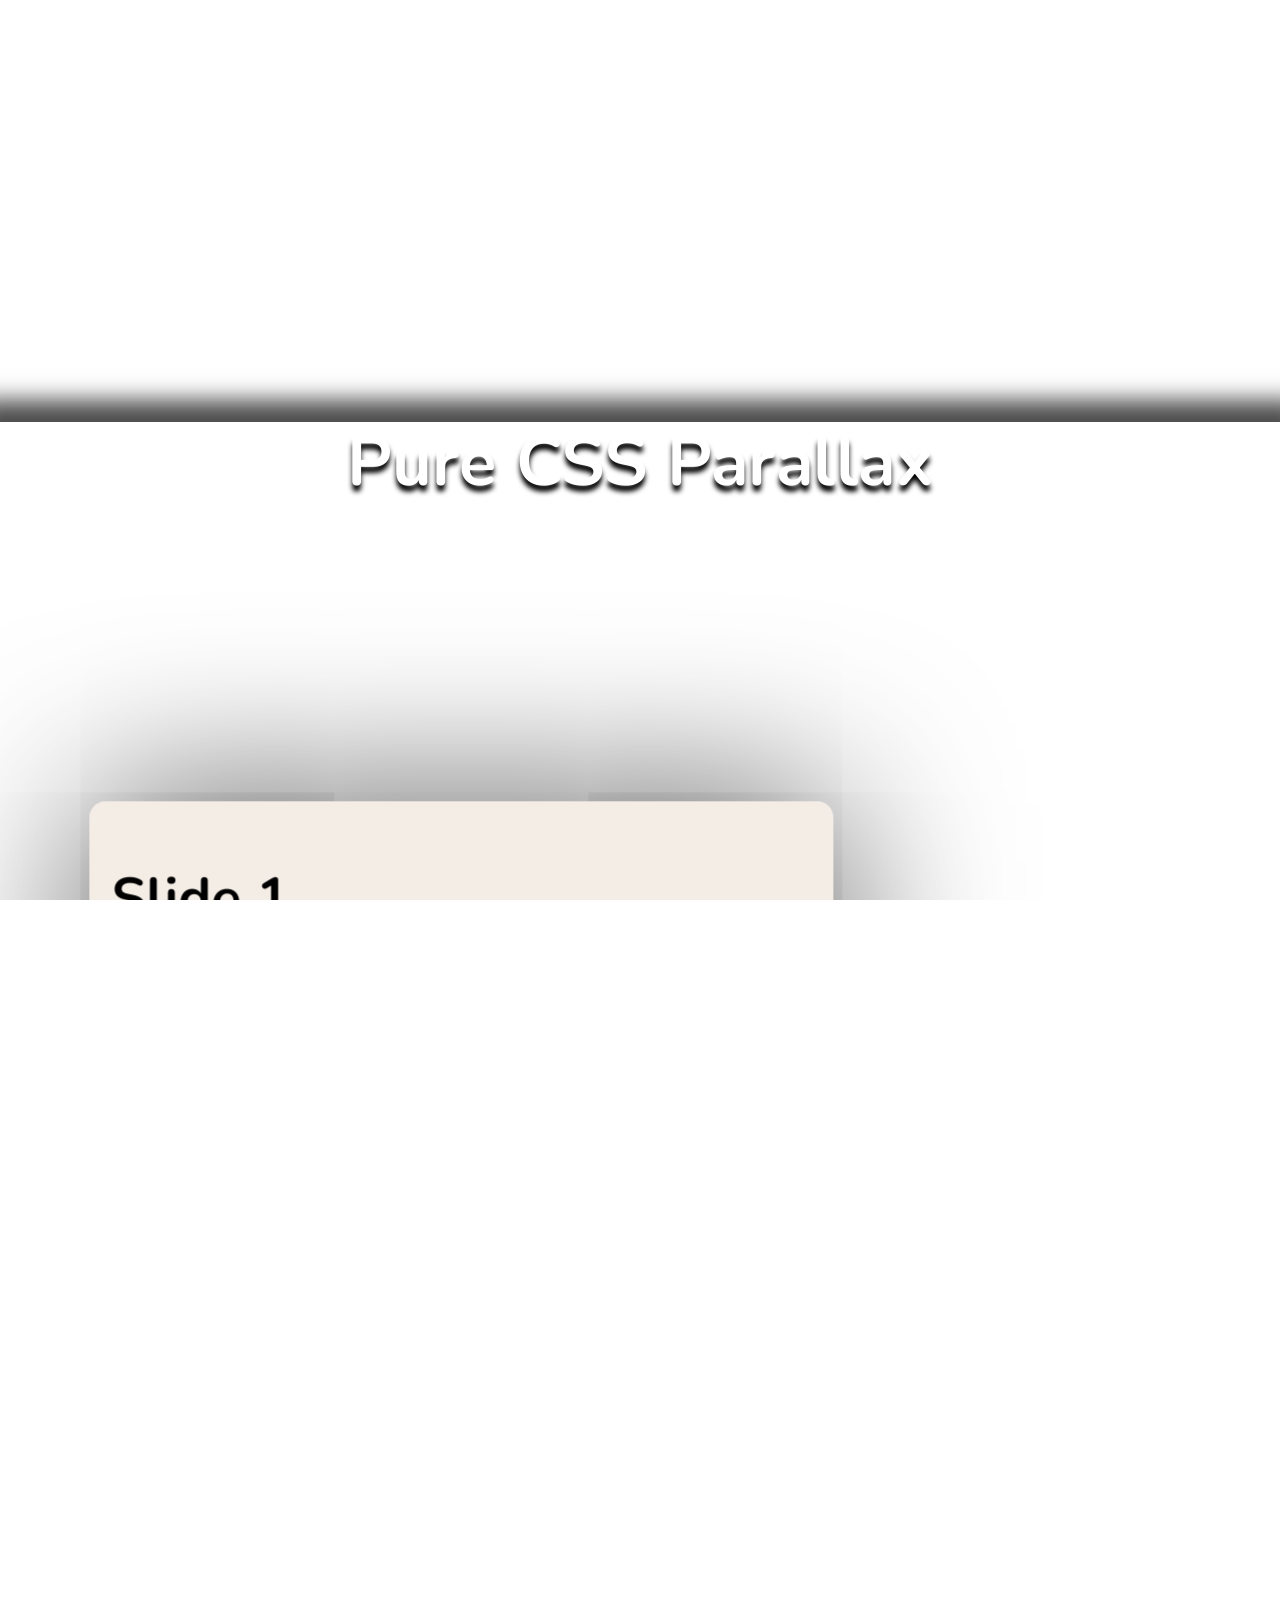
==== index.html @ 634a0938 "My branch" ====
<!DOCTYPE html>
<html lang="en">

  <head>
    <meta charset="UTF-8">
    <title>Pure CSS Parallax Scrolling</title>
    <link rel="stylesheet" href="./style.css">
<script src="https://public.codepenassets.com/js/prefixfree-1.0.7.min.js"></script>

  </head>
    
  <body>
  <div id="title" class="slide header">
  <h1>Pure CSS Parallax</h1>
</div>

<div id="slide1" class="slide">
  <div class="title">
    <h1>Slide 1</h1>
    <p>Lorem ipsum dolor sit amet, in velit iudico mandamus sit, persius dolorum in per, postulant mnesarchum cu nam. Malis movet ornatus id vim, feugait detracto est ea, eam eruditi conceptam in. Ne sit explicari interesset. Labores perpetua cum at. Id viris docendi denique vim.</p>
  </div>
</div>

<div id="slide2" class="slide">
  <div class="title">
    <h1>Slide 2</h1>
    <p>Lorem ipsum dolor sit amet, in velit iudico mandamus sit, persius dolorum in per, postulant mnesarchum cu nam. Malis movet ornatus id vim, feugait detracto est ea, eam eruditi conceptam in. Ne sit explicari interesset. Labores perpetua cum at. Id viris docendi denique vim.</p>
  </div>
  <img src="https://picsum.photos/980/600">
  <img src="https://picsum.photos/960/600"> 
</div>

<div id="slide3" class="slide">
  <div class="title">
    <h1>Slide 3</h1>
    <p>Lorem ipsum dolor sit amet, in velit iudico mandamus sit, persius dolorum in per, postulant mnesarchum cu nam. Malis movet ornatus id vim, feugait detracto est ea, eam eruditi conceptam in. Ne sit explicari interesset. Labores perpetua cum at. Id viris docendi denique vim.</p>
  </div>
</div>

<div id="slide4" class="slide header">
    <h1>The End</h1>
</div>
    
  </body>
  
</html>
---- style.css ----
@import url(https://fonts.googleapis.com/css?family=Nunito);

html {
  height: 100%;
  overflow: hidden;
  font-size: clamp(14px, 3.5vw, 22px);
}

body { 
  margin:0;
  padding:0;
	perspective: 200rem;
	transform-style: preserve-3d;
  height: 100%;
  overflow-y: scroll;
  overflow-x: hidden;
  font-family: Nunito;
}

h1 {
   font-size: 2.5rem
}

#title {
  background-image: url("https://picsum.photos/640/480");
  z-index:3;
}

#title h1 {
 transform: translateZ(40rem) translateY(7.5rem);
 transform-origin: 50% 100%
}

.header {
  text-align: center;
  color: #fff;
  text-shadow: 0 .2rem .2rem #000;
}

p {
  font-size: 1.5rem;
  line-height: 1.5;
  color: #333;
}

.title {
  width: 50rem;
  max-width: 700px;
  padding: 1rem;
  border-radius: .75rem;
  background: rgba(240,230,220, .7);
  box-shadow: 0 0 8rem rgba(0, 0, 0, .7);
  z-index: 2;
  position: relative;
}

.title:not(#slide2 .title) {
  transform: translateZ(-100rem) scale(1.5);
}

.slide {
  position: relative;
  padding: 10rem 0;
  min-height: 100vh;
  width: 100vw;
  box-sizing: border-box;
	transform-style: inherit;
}

.slide:before {
  content: "";
  position: absolute;
  top: 0;
  bottom: 0;
  left: 0;
  right: 0;
  box-shadow: 0 0 1rem 1rem rgba(0, 0, 0, .7);
}

.slide, .slide:before {
  background: 50% 50% / cover;  
}

#slide1:before {
  background-image: url("https://picsum.photos/960/520");
  transform: translateZ(-200rem) scale(2);
}

#slide2 {
  background-image: url("https://picsum.photos/960/400");
  z-index: 2;
}

#slide3:before {
  background-image: url("https://picsum.photos/980/600");
  transform: translateZ(-200rem) scale(2);
}

#slide4 {
  background: #222;
}

.slide:nth-child(2n) .title {
  margin-left: 0;
  margin-right: auto;
}

.slide:nth-child(2n+1) .title {
  margin-left: auto;
  margin-right: 10rem;
}

img {
  position: absolute;
  top: 50%;
  left: 35%;
  width: 30rem;
  height: 16rem;
  transform: translateZ(80rem) scale(.5) translateX(-94%) translateY(-120%) rotate(2deg);
  padding: .5rem;
  border-radius: .25rem;
  background: rgba(240,230,220, .7);
  box-shadow: 0 0 8rem rgba(0, 0, 0, .7);
}

img:last-of-type {
  transform: translateZ(100rem) scale(.3) translateX(-104%) translateY(-60%) rotate(-5deg);
}
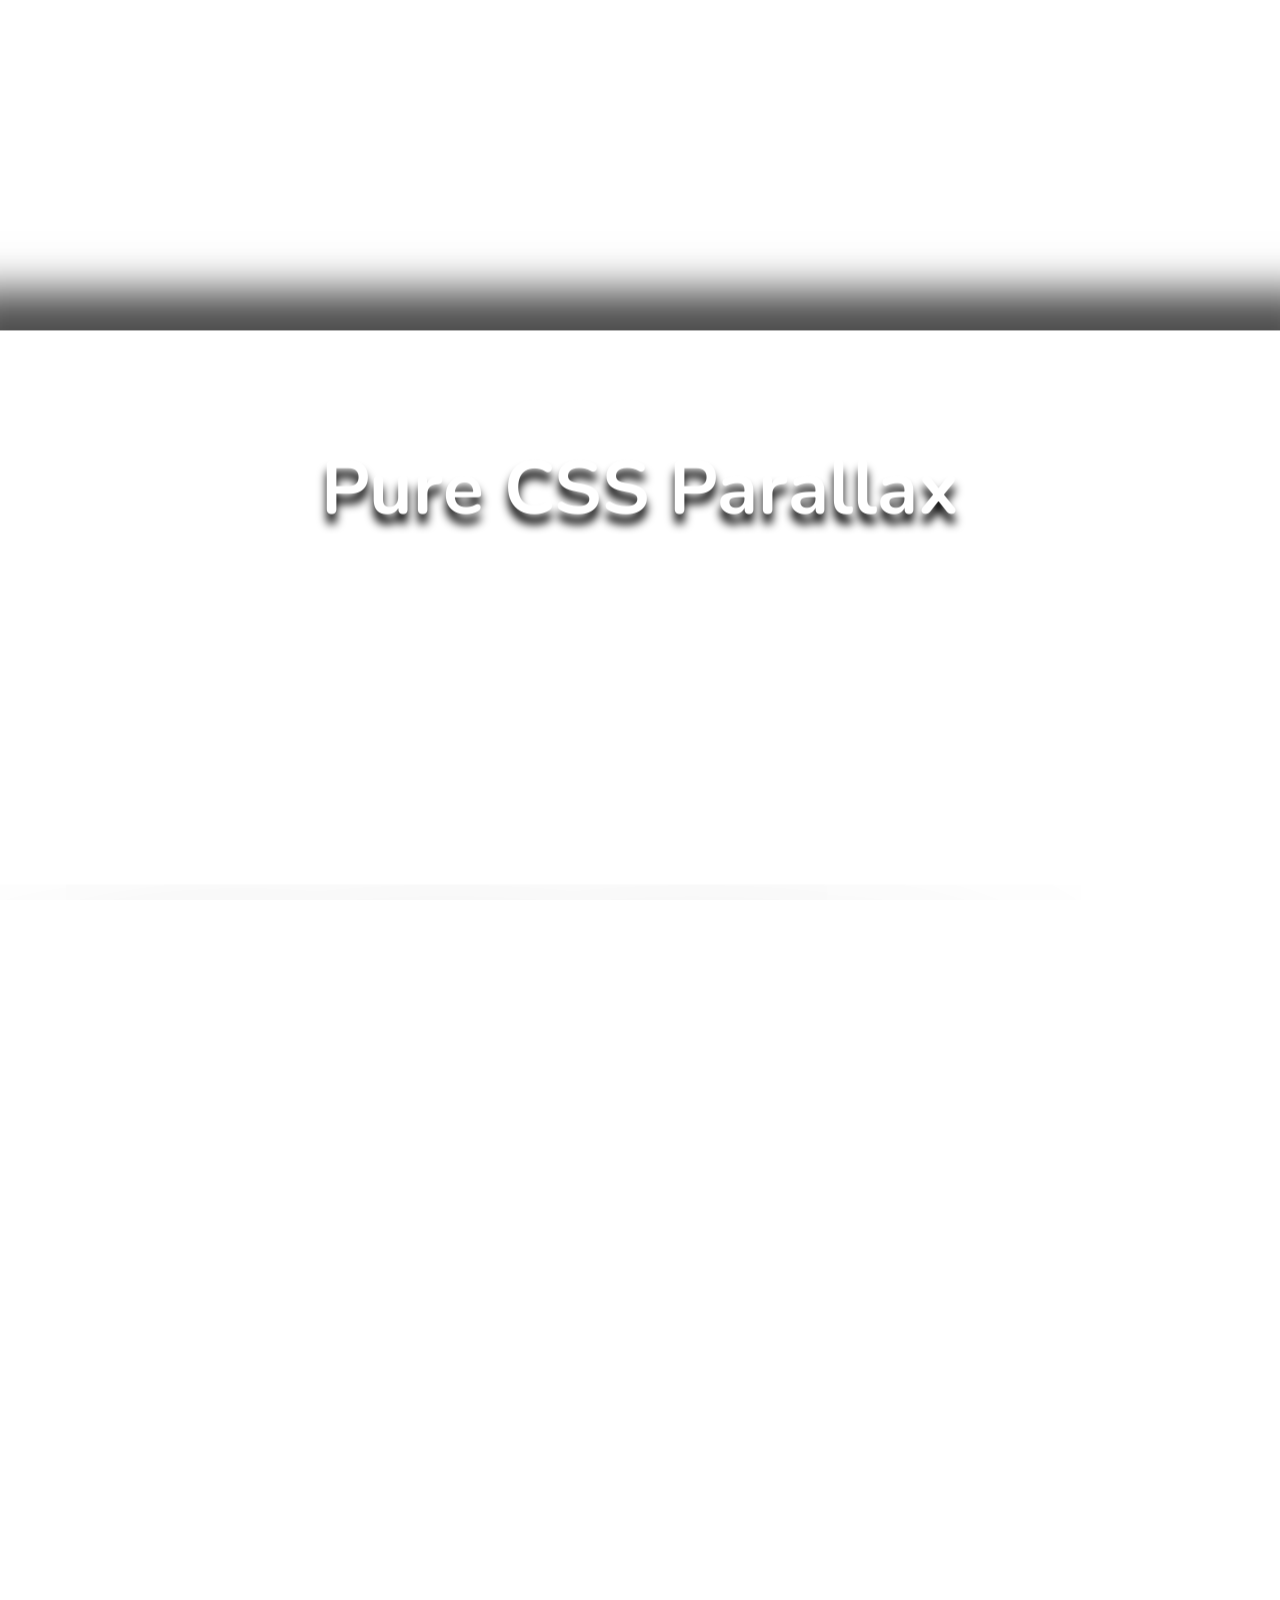
==== commit 889903fa: "Refactor HTML structure for parallax slides" ====
--- a/index.html
+++ b/index.html
@@ -5,41 +5,42 @@
     <meta charset="UTF-8">
     <title>Pure CSS Parallax Scrolling</title>
     <link rel="stylesheet" href="./style.css">
-<script src="https://public.codepenassets.com/js/prefixfree-1.0.7.min.js"></script>
-
   </head>
     
   <body>
-  <div id="title" class="slide header">
-  <h1>Pure CSS Parallax</h1>
-</div>
-
-<div id="slide1" class="slide">
-  <div class="title">
-    <h1>Slide 1</h1>
-    <p>Lorem ipsum dolor sit amet, in velit iudico mandamus sit, persius dolorum in per, postulant mnesarchum cu nam. Malis movet ornatus id vim, feugait detracto est ea, eam eruditi conceptam in. Ne sit explicari interesset. Labores perpetua cum at. Id viris docendi denique vim.</p>
-  </div>
-</div>
-
-<div id="slide2" class="slide">
-  <div class="title">
-    <h1>Slide 2</h1>
-    <p>Lorem ipsum dolor sit amet, in velit iudico mandamus sit, persius dolorum in per, postulant mnesarchum cu nam. Malis movet ornatus id vim, feugait detracto est ea, eam eruditi conceptam in. Ne sit explicari interesset. Labores perpetua cum at. Id viris docendi denique vim.</p>
-  </div>
-  <img src="https://picsum.photos/980/600">
-  <img src="https://picsum.photos/960/600"> 
-</div>
-
-<div id="slide3" class="slide">
-  <div class="title">
-    <h1>Slide 3</h1>
-    <p>Lorem ipsum dolor sit amet, in velit iudico mandamus sit, persius dolorum in per, postulant mnesarchum cu nam. Malis movet ornatus id vim, feugait detracto est ea, eam eruditi conceptam in. Ne sit explicari interesset. Labores perpetua cum at. Id viris docendi denique vim.</p>
-  </div>
-</div>
-
-<div id="slide4" class="slide header">
-    <h1>The End</h1>
-</div>
+    <div id="title" class="slide header">
+      <h1>Pure CSS Parallax</h1>
+    </div>
+    
+    <div id="slide1" class="slide">
+      <div class="title">
+        <h1>Slide 1</h1>
+        <p>Lorem ipsum dolor sit amet, in velit iudico mandamus sit, persius dolorum in per, postulant mnesarchum cu nam. Malis movet ornatus id vim, feugait detracto est ea, eam eruditi conceptam in. Ne sit explicari interesset. Labores perpetua cum at. Id viris docendi denique vim.</p>
+      </div>
+    </div>
+    
+    <div id="slide2" class="slide">
+      <div class="title">
+        <h1>Slide 2</h1>
+        <p>Lorem ipsum dolor sit amet, in velit iudico mandamus sit, persius dolorum in per, postulant mnesarchum cu nam. Malis movet ornatus id vim, feugait detracto est ea, eam eruditi conceptam in. Ne sit explicari interesset. Labores perpetua cum at. Id viris docendi denique vim.</p>
+      </div>
+      <img src="https://picsum.photos/980/600">
+      <img src="https://picsum.photos/960/600"> 
+    </div>
+    
+    <div id="slide3" class="slide">
+      <div class="title">
+        <h1>Slide 3</h1>
+        <p>Lorem ipsum dolor sit amet, in velit iudico mandamus sit, persius dolorum in per, postulant mnesarchum cu nam. Malis movet ornatus id vim, feugait detracto est ea, eam eruditi conceptam in. Ne sit explicari interesset. Labores perpetua cum at. Id viris docendi denique vim.</p>
+      </div>
+    </div>
+        
+    <div id="slide4" class="slide header">
+      <a href="./original/index.html">
+        <h1>The End</h1>
+        <h2>To the Original 🔗</h2>
+      </a>
+    </div>
     
   </body>
   
--- a/style.css
+++ b/style.css
@@ -3,13 +3,13 @@
 html {
   height: 100%;
   overflow: hidden;
-  font-size: clamp(14px, 3.5vw, 22px);
+  font-size: clamp(40px, 2vw, 80px);
 }
 
 body { 
   margin:0;
   padding:0;
-	perspective: 200rem;
+	perspective: 100rem;
 	transform-style: preserve-3d;
   height: 100%;
   overflow-y: scroll;
@@ -17,8 +17,23 @@
   font-family: Nunito;
 }
 
-h1 {
-   font-size: 2.5rem
+h1,h2 {
+   font-size: clamp(1.5rem, 1.5vw, 2rem);
+   z-index: 999;
+   position: relative;
+}
+
+a{
+  z-index: 999;
+  position: relative;
+  color: #007ce2;
+  text-decoration: none;
+}
+
+p {
+  font-size: clamp(1rem, 1vw, 1.5rem);
+  line-height: 1.5;
+  color: #333;
 }
 
 #title {
@@ -27,8 +42,8 @@
 }
 
 #title h1 {
- transform: translateZ(40rem) translateY(7.5rem);
- transform-origin: 50% 100%
+ transform: translateZ(20rem);
+ transform-origin: 50% 100%;
 }
 
 .header {
@@ -37,15 +52,9 @@
   text-shadow: 0 .2rem .2rem #000;
 }
 
-p {
-  font-size: 1.5rem;
-  line-height: 1.5;
-  color: #333;
-}
-
 .title {
   width: 50rem;
-  max-width: 700px;
+  max-width: 65%;
   padding: 1rem;
   border-radius: .75rem;
   background: rgba(240,230,220, .7);
@@ -55,7 +64,12 @@
 }
 
 .title:not(#slide2 .title) {
-  transform: translateZ(-100rem) scale(1.5);
+  transform: translateZ(-25rem) scale(1.25);
+}
+
+#slide2 .title {
+  top:0;
+  transform: translateY(-7.5rem) scale(1);
 }
 
 .slide {
@@ -83,7 +97,7 @@
 
 #slide1:before {
   background-image: url("https://picsum.photos/960/520");
-  transform: translateZ(-200rem) scale(2);
+  transform: translateZ(-100rem) scale(2);
 }
 
 #slide2 {
@@ -93,11 +107,12 @@
 
 #slide3:before {
   background-image: url("https://picsum.photos/980/600");
-  transform: translateZ(-200rem) scale(2);
+  transform: translateZ(-100rem) scale(2);
 }
 
-#slide4 {
-  background: #222;
+#slide4:before {
+  background: none;
+  background-color: #222;
 }
 
 .slide:nth-child(2n) .title {
@@ -107,16 +122,16 @@
 
 .slide:nth-child(2n+1) .title {
   margin-left: auto;
-  margin-right: 10rem;
+  margin-right: 5rem;
 }
 
 img {
   position: absolute;
-  top: 50%;
-  left: 35%;
-  width: 30rem;
+  top: 40%;
+  left: 10%;
+  width: 25rem;
   height: 16rem;
-  transform: translateZ(80rem) scale(.5) translateX(-94%) translateY(-120%) rotate(2deg);
+  transform: translateZ(20rem) scale(.5) translateY(5rem) rotate(2deg);
   padding: .5rem;
   border-radius: .25rem;
   background: rgba(240,230,220, .7);
@@ -124,6 +139,6 @@
 }
 
 img:last-of-type {
-  transform: translateZ(100rem) scale(.3) translateX(-104%) translateY(-60%) rotate(-5deg);
+  left:5%;
+  transform: translateZ(25rem) scale(.3) translateY(-5rem) rotate(-5deg);
 }
-
